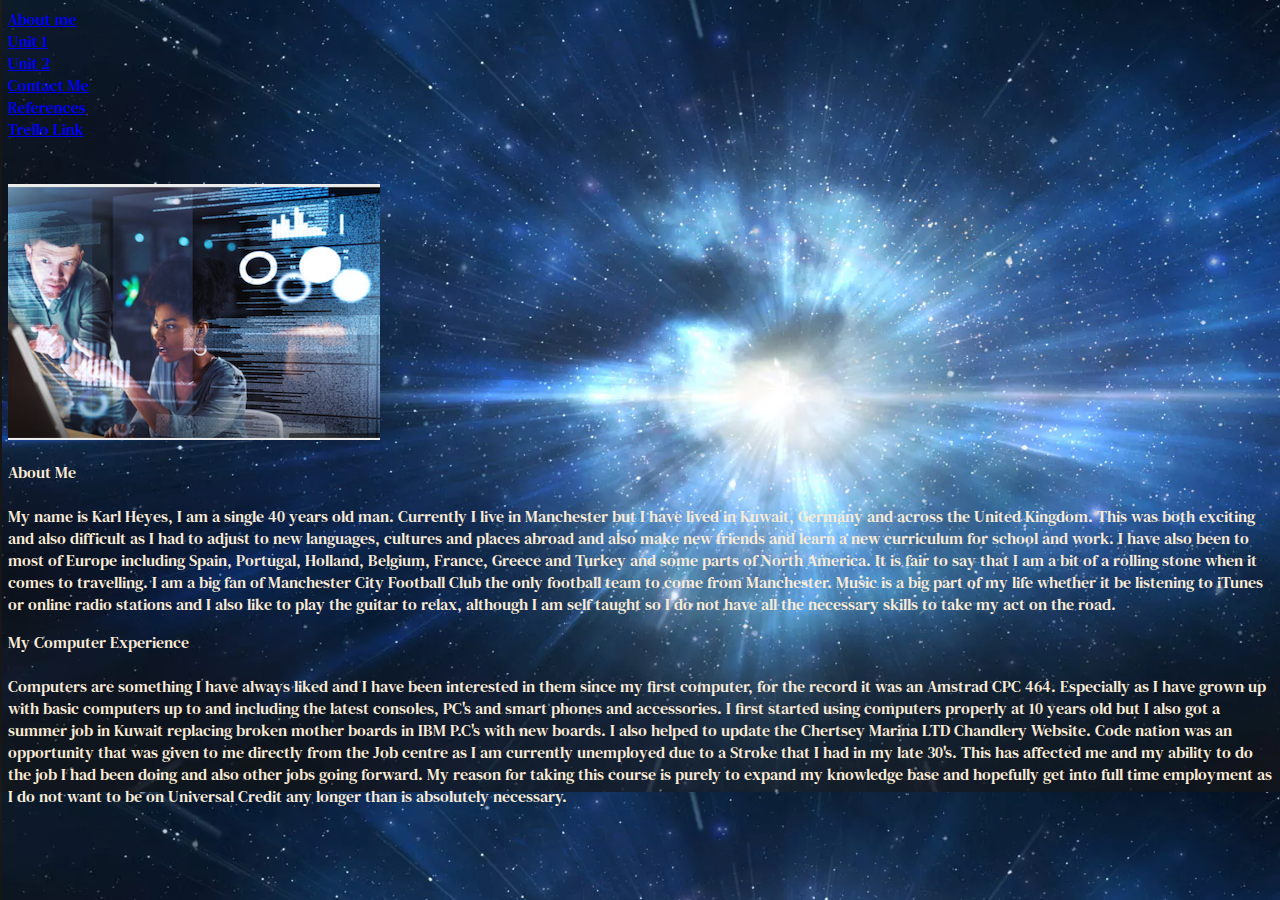
==== index.html @ bc99242c "trying to change the color of the links in my website without success" ====
<!DOCTYPE html>
<html lang="en">

<head>
    <meta charset="UTF-8">
    <link rel="stylesheet" type="text/css" href="main.css">

    <title>Karl Heyes - Technical Consultant Project</title>
</head>

<body>
    <div class="links">
        <ul>
            
        <li><a href="index.html">About me</a></li>
        <li><a href="unit1.html">Unit 1 </a></li>
        <li><a href="unit2.html">Unit 2</a></li>
        <li><a href="contactme.html">Contact Me</a></li>
        <li><a href="referencesandlinks.html">References</a></li>
        <li><a href="https://trello.com/b/AH77tPF7/websitedesign">Trello Link</a></li>
        </ul>
    </div>
    <!-- My Opening Statement and profile pic-->
<br>
<br>

    <img src="propic2.jpeg" alt="logo">
    <p> 
        About Me
        <br><br>
        My name is Karl Heyes, I am a single 40 years old man.
        Currently I live in Manchester but I have lived in Kuwait, Germany and across the United Kingdom. This was both
        exciting and also difficult as I had to adjust to new languages, cultures and places abroad and also make new
        friends and learn a new curriculum for school and work.
        I have also been to most of Europe including Spain, Portugal, Holland, Belgium, France, Greece and Turkey and
        some parts of North America. It is fair to say that I am a bit of a rolling stone when it comes to travelling.
        I am a big fan of Manchester City Football Club the only football team to come from Manchester.
        Music is a big part of my life whether it be listening to iTunes or online radio stations and I also like to
        play the guitar to relax, although I am self taught so I do not have all the necessary skills to take my act on
        the road.
    </p>

<p>
        My Computer Experience
        <br><br>


        Computers are something I have always liked and I have been interested in them since my first computer, for the
        record it was an Amstrad CPC 464. Especially as I have grown up with basic computers up to and including the
        latest consoles, PC's and smart phones and accessories. I first started using computers properly at 10 years old
        but I also got a summer job in Kuwait replacing broken mother boards in IBM P.C's with new boards.
        I also helped to update the Chertsey Marina LTD Chandlery Website.

        Code nation was an opportunity that was given to me directly from the Job centre as I am currently unemployed
        due to a Stroke that I had in my late 30's. This has affected me and my ability to do the job I had been doing
        and also other jobs going forward.
        My reason for taking this course is purely to expand my knowledge base and hopefully get into full time
        employment as I do not want to be on Universal Credit any longer than is absolutely necessary.
    </p>

</body>

</html>
---- main.css ----
@import url('https://fonts.googleapis.com/css?family=DM+Serif+Text&display=swap');
body{

    font-family: 'DM Serif Text', serif;
    background-image: url("spacebg.png");   
    background-blend-mode: hard-light;
    color:antiquewhite; 
}

h1,h4{
    color: yellow
}
h2{color:green}

h3{color:red
}
.links{border-inline-start-color: cyan}
                                
                

ul{ display:table-row;
}
/* adding background picture */
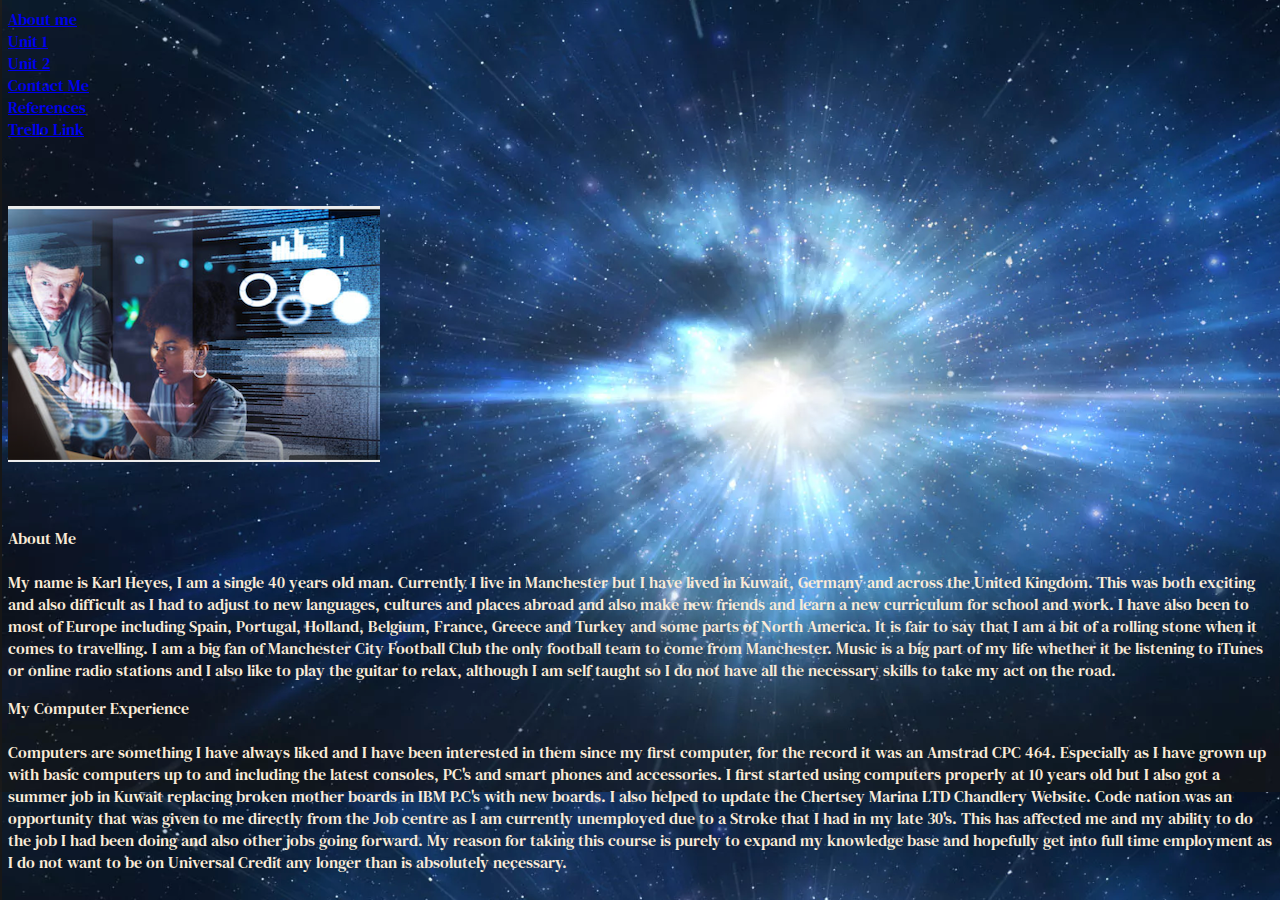
==== commit ca8734d6: "updated info" ====
--- a/index.html
+++ b/index.html
@@ -23,11 +23,15 @@
     <!-- My Opening Statement and profile pic-->
 <br>
 <br>
-
+<br>
     <img src="propic2.jpeg" alt="logo">
+    <br>
+    <br>
+    <br>
     <p> 
         About Me
-        <br><br>
+        <br>
+        <br>
         My name is Karl Heyes, I am a single 40 years old man.
         Currently I live in Manchester but I have lived in Kuwait, Germany and across the United Kingdom. This was both
         exciting and also difficult as I had to adjust to new languages, cultures and places abroad and also make new
@@ -42,9 +46,8 @@
 
 <p>
         My Computer Experience
-        <br><br>
-
-
+        <br>
+        <br>
         Computers are something I have always liked and I have been interested in them since my first computer, for the
         record it was an Amstrad CPC 464. Especially as I have grown up with basic computers up to and including the
         latest consoles, PC's and smart phones and accessories. I first started using computers properly at 10 years old
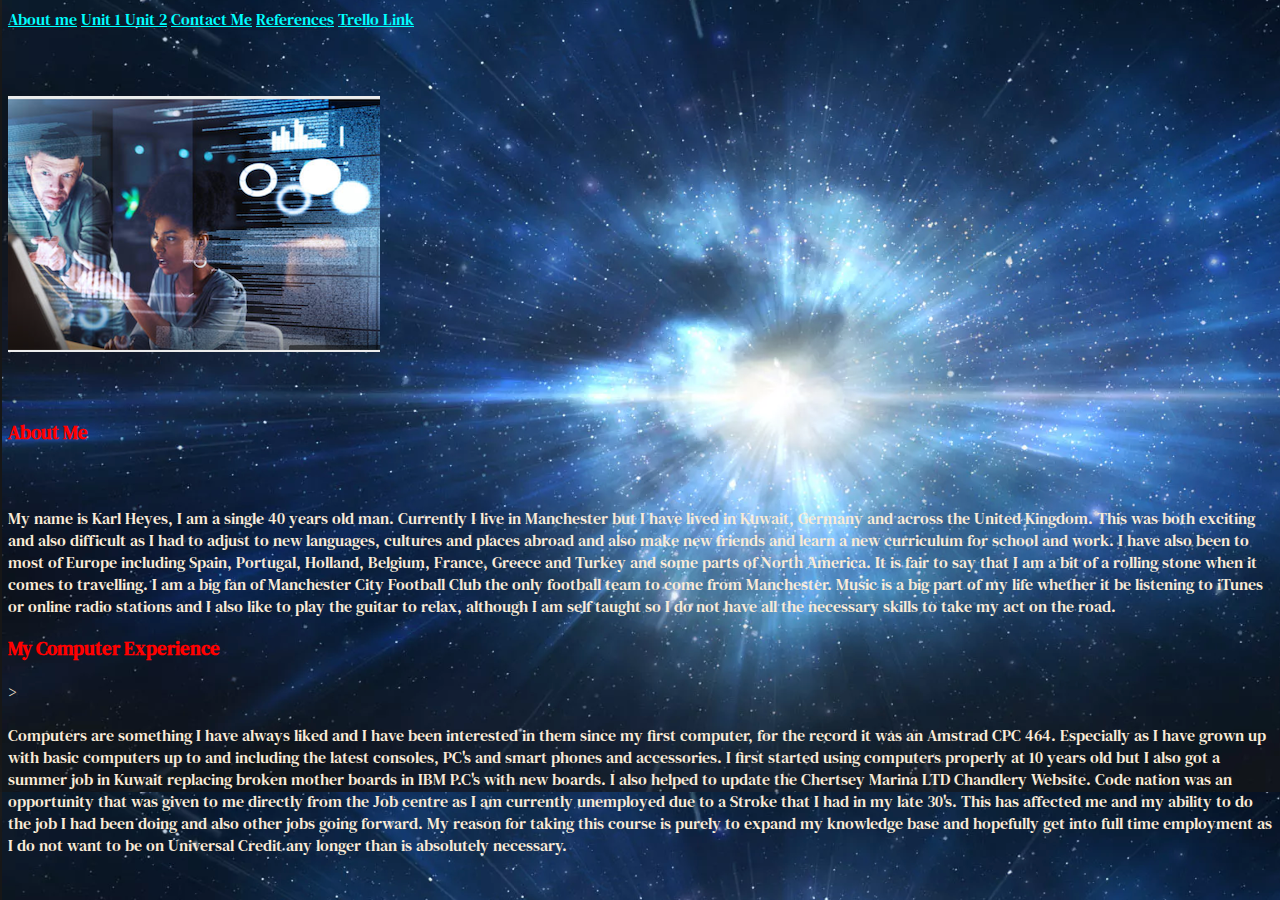
==== commit 16b142f0: "update to web pages and update info" ====
--- a/index.html
+++ b/index.html
@@ -2,24 +2,22 @@
 <html lang="en">
 
 <head>
+       
     <meta charset="UTF-8">
     <link rel="stylesheet" type="text/css" href="main.css">
-
     <title>Karl Heyes - Technical Consultant Project</title>
 </head>
 
 <body>
-    <div class="links">
-        <ul>
-            
-        <li><a href="index.html">About me</a></li>
-        <li><a href="unit1.html">Unit 1 </a></li>
-        <li><a href="unit2.html">Unit 2</a></li>
-        <li><a href="contactme.html">Contact Me</a></li>
-        <li><a href="referencesandlinks.html">References</a></li>
-        <li><a href="https://trello.com/b/AH77tPF7/websitedesign">Trello Link</a></li>
-        </ul>
-    </div>
+        <div class="links">
+                <a class= "links" href="index.html">About me</a>
+                <a class= "links" href="unit1.html">Unit 1 </a>
+                <a class= "links" href="unit2.html">Unit 2</a>
+                <a class= "links" href="contactme.html">Contact Me</a>
+                <a class= "links" href="referencesandlinks.html">References</a>
+                <a class= "links" href="https://trello.com/b/AH77tPF7/websitedesign">Trello Link</a>
+              
+            </div>
     <!-- My Opening Statement and profile pic-->
 <br>
 <br>
@@ -29,7 +27,7 @@
     <br>
     <br>
     <p> 
-        About Me
+        <h3>About Me</h3>
         <br>
         <br>
         My name is Karl Heyes, I am a single 40 years old man.
@@ -45,7 +43,7 @@
     </p>
 
 <p>
-        My Computer Experience
+        <h3>My Computer Experience</h3>>
         <br>
         <br>
         Computers are something I have always liked and I have been interested in them since my first computer, for the
--- a/main.css
+++ b/main.css
@@ -14,8 +14,8 @@
 
 h3{color:red
 }
-.links{border-inline-start-color: cyan}
-                                
+.links{color:cyan}
+
                 
 
 ul{ display:table-row;
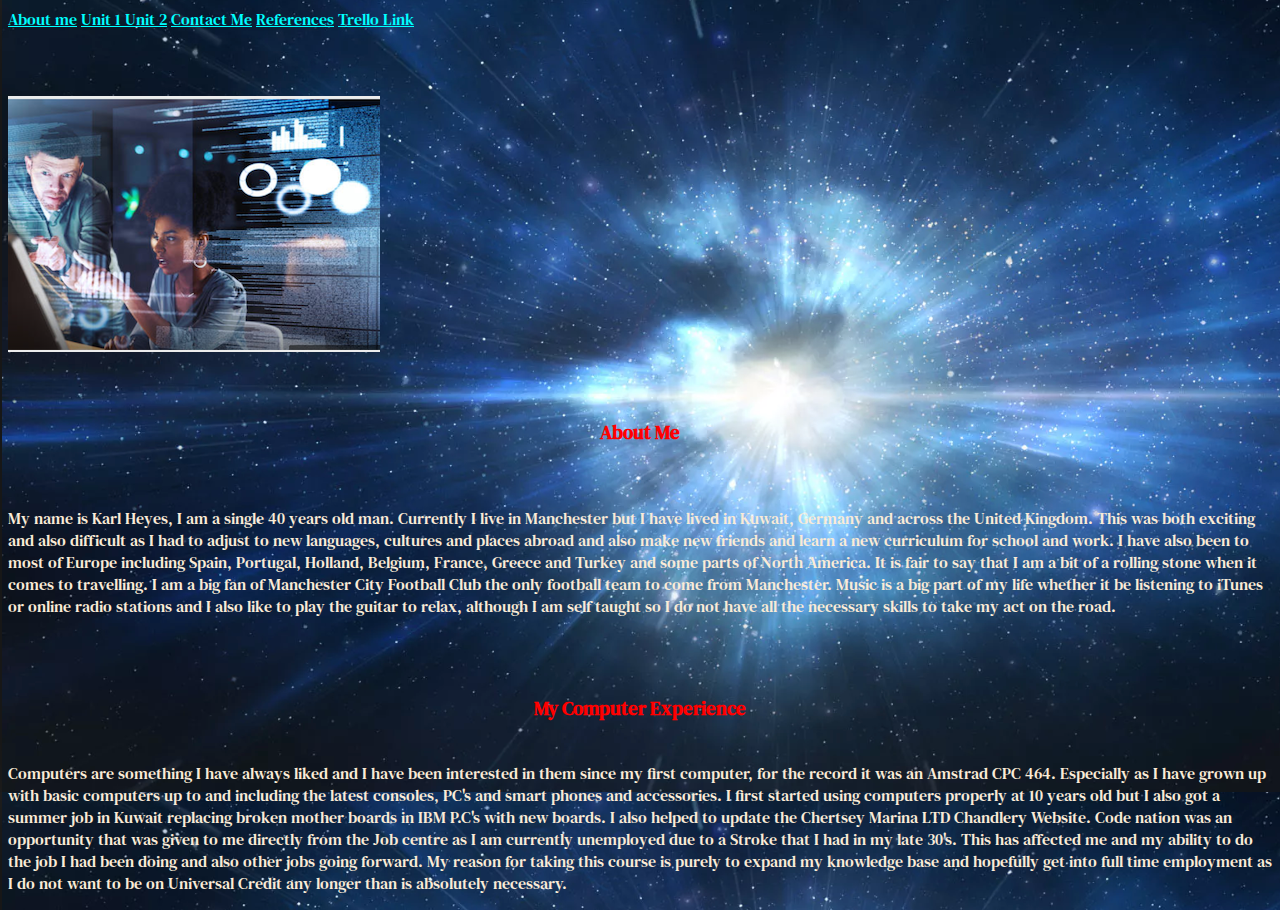
==== commit cbe450c2: "updated references with links" ====
--- a/index.html
+++ b/index.html
@@ -27,7 +27,7 @@
     <br>
     <br>
     <p> 
-        <h3>About Me</h3>
+        <h3 class="centre">About Me</h3>
         <br>
         <br>
         My name is Karl Heyes, I am a single 40 years old man.
@@ -41,10 +41,10 @@
         play the guitar to relax, although I am self taught so I do not have all the necessary skills to take my act on
         the road.
     </p>
-
+<br>
+<br>
 <p>
-        <h3>My Computer Experience</h3>>
-        <br>
+        <h3 class="centre">My Computer Experience</h3>
         <br>
         Computers are something I have always liked and I have been interested in them since my first computer, for the
         record it was an Amstrad CPC 464. Especially as I have grown up with basic computers up to and including the
--- a/main.css
+++ b/main.css
@@ -7,12 +7,15 @@
     color:antiquewhite; 
 }
 
-h1,h4{
-    color: yellow
+h1{
+    color: green;
+    text-align:center;
 }
-h2{color:green}
+h2{color:yellow}
 
 h3{color:red
+}
+h4{color:orange
 }
 .links{color:cyan}
 
@@ -20,4 +23,7 @@
 
 ul{ display:table-row;
 }
+.centre{text-align: center
+
+}
 /* adding background picture */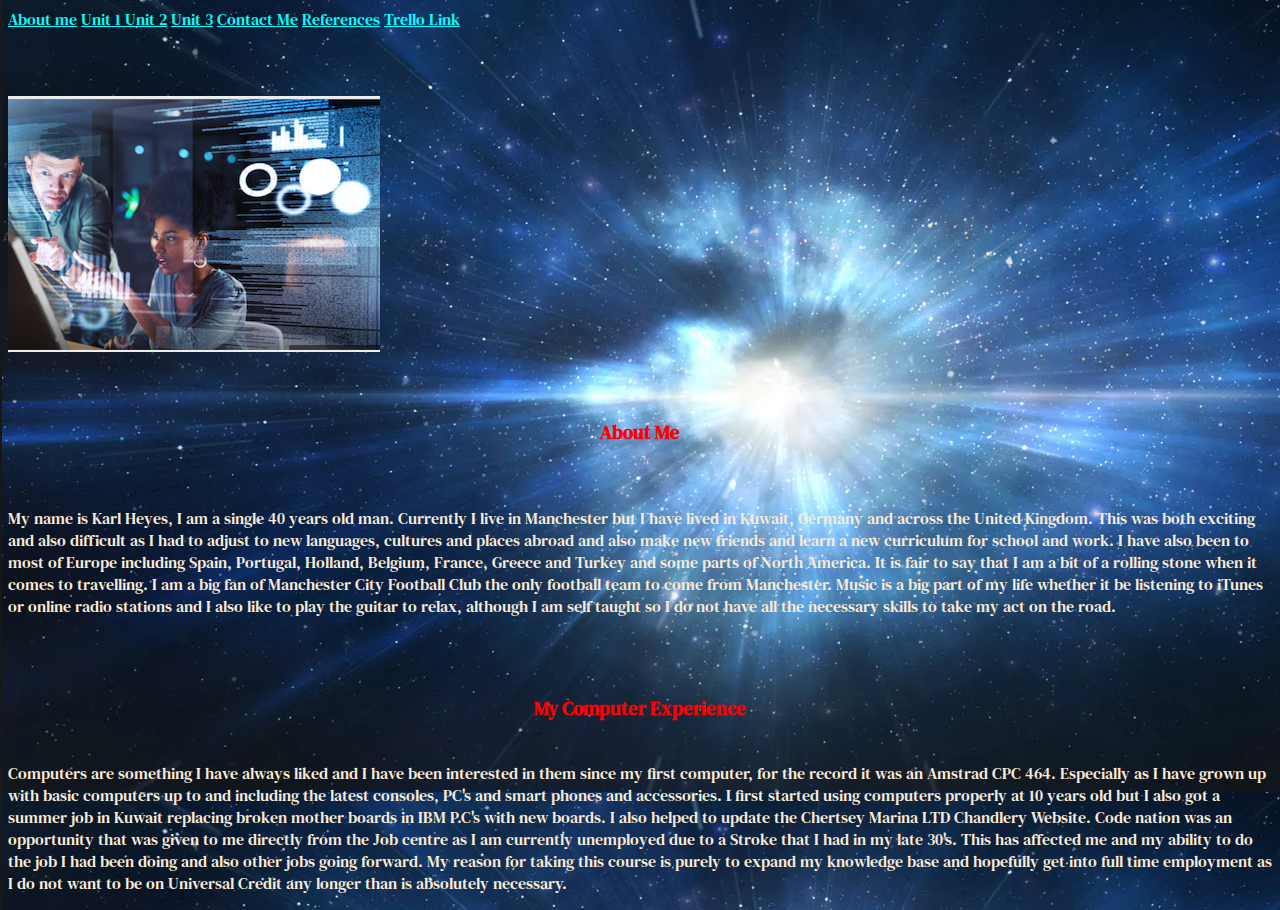
==== commit 0c94c233: "updating website" ====
--- a/index.html
+++ b/index.html
@@ -13,10 +13,11 @@
                 <a class= "links" href="index.html">About me</a>
                 <a class= "links" href="unit1.html">Unit 1 </a>
                 <a class= "links" href="unit2.html">Unit 2</a>
+                <a class= "links" href="unit3.html">Unit 3</a>
                 <a class= "links" href="contactme.html">Contact Me</a>
                 <a class= "links" href="referencesandlinks.html">References</a>
-                <a class= "links" href="https://trello.com/b/AH77tPF7/websitedesign">Trello Link</a>
-              
+                <a class= "links" href="https://trello.com/b/AH77tPF7/websitedesign" target="_blank">Trello Link</a>
+            
             </div>
     <!-- My Opening Statement and profile pic-->
 <br>
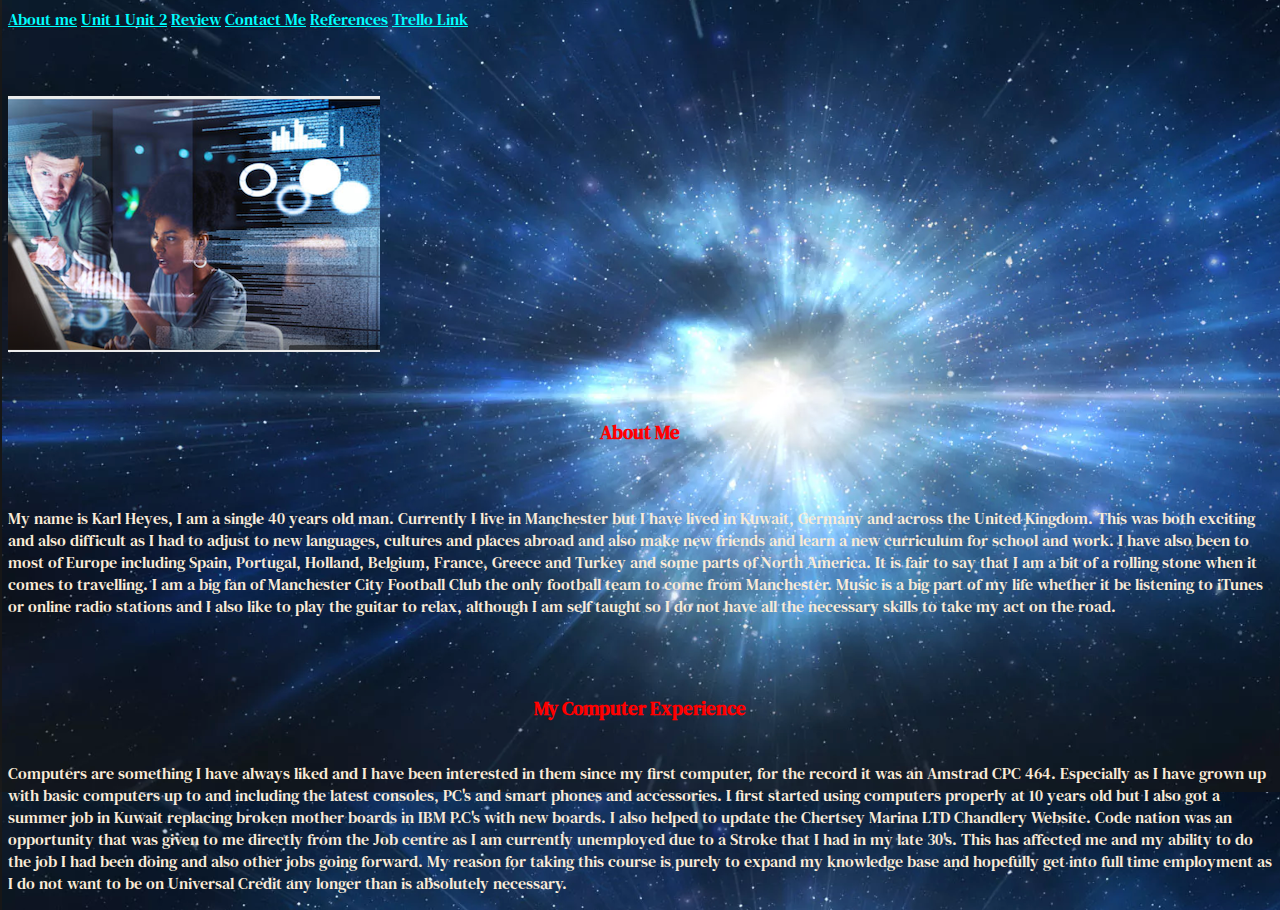
==== commit 256565fc: "updating content and site details" ====
--- a/index.html
+++ b/index.html
@@ -13,7 +13,7 @@
                 <a class= "links" href="index.html">About me</a>
                 <a class= "links" href="unit1.html">Unit 1 </a>
                 <a class= "links" href="unit2.html">Unit 2</a>
-                <a class= "links" href="unit3.html">Unit 3</a>
+                <a class= "links" href="unit3.html">Review</a>
                 <a class= "links" href="contactme.html">Contact Me</a>
                 <a class= "links" href="referencesandlinks.html">References</a>
                 <a class= "links" href="https://trello.com/b/AH77tPF7/websitedesign" target="_blank">Trello Link</a>
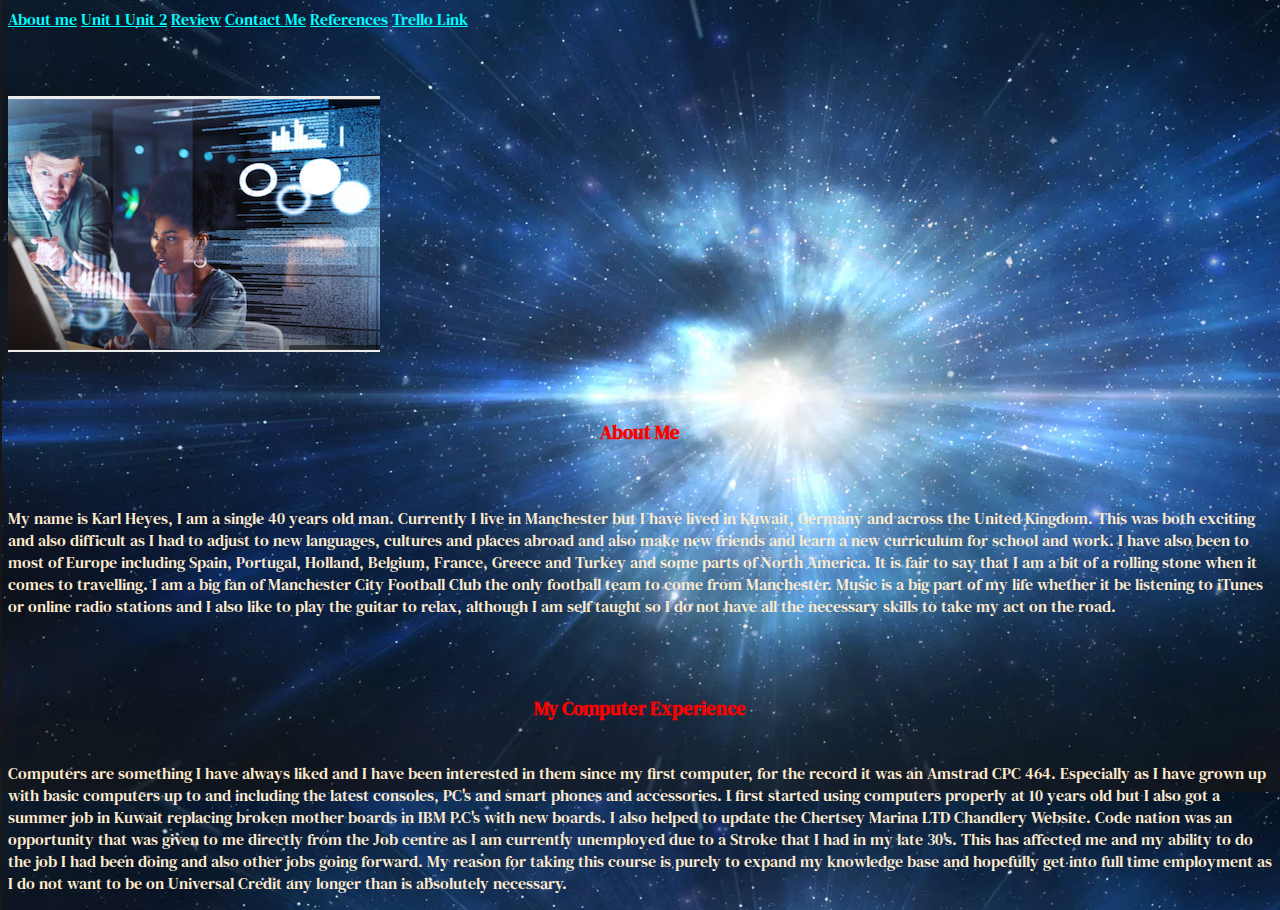
==== commit 65714a77: "changed unit3 to review for consistancy" ====
--- a/index.html
+++ b/index.html
@@ -13,7 +13,7 @@
                 <a class= "links" href="index.html">About me</a>
                 <a class= "links" href="unit1.html">Unit 1 </a>
                 <a class= "links" href="unit2.html">Unit 2</a>
-                <a class= "links" href="unit3.html">Review</a>
+                <a class= "links" href="review.html">Review</a>
                 <a class= "links" href="contactme.html">Contact Me</a>
                 <a class= "links" href="referencesandlinks.html">References</a>
                 <a class= "links" href="https://trello.com/b/AH77tPF7/websitedesign" target="_blank">Trello Link</a>
--- a/main.css
+++ b/main.css
@@ -4,7 +4,7 @@
     font-family: 'DM Serif Text', serif;
     background-image: url("spacebg.png");   
     background-blend-mode: hard-light;
-    color:antiquewhite; 
+    color:blanchedalmond; 
 }
 
 h1{
